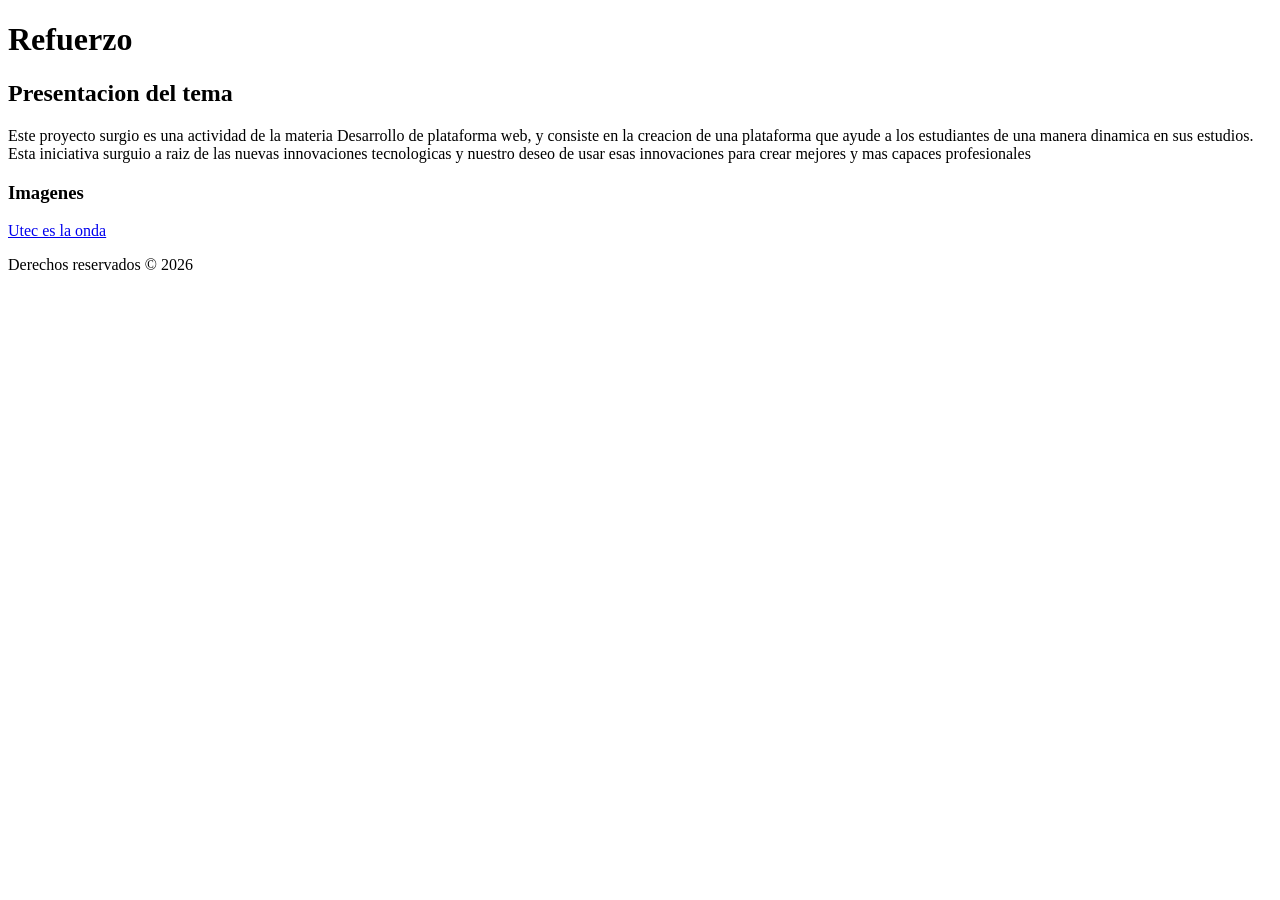
==== index.html @ e2b50bd0 "HTML based structure" ====
<!DOCTYPE html>
<html lang="es">
<head>
    
    <meta charset="UTF-8">
    
    <meta name="viewport" content="width=device-width, initial-scale=1.0">
    
    <title>Refuerzo</title>
</head>


<body>

    <header>
        <h1>Refuerzo</h1>
    </header>

    <h2>Presentacion del tema</h2>
    <p>Este proyecto surgio es una actividad de la materia Desarrollo de plataforma web, y consiste en la creacion de una plataforma que ayude a los estudiantes de una manera dinamica en sus estudios. Esta iniciativa surguio a raiz de las nuevas innovaciones tecnologicas y nuestro deseo de usar esas innovaciones para crear mejores y mas capaces profesionales</p>

    <h3>Imagenes</h3>
    <a href="https://www.utec.edu.sv/media/noticias/larges/1753397201__MG_2600.jpg">Utec es la onda</a>
   
    <footer>

        <p>Derechos reservados &copy; 2026</p>

    </footer>

</body>

</html>
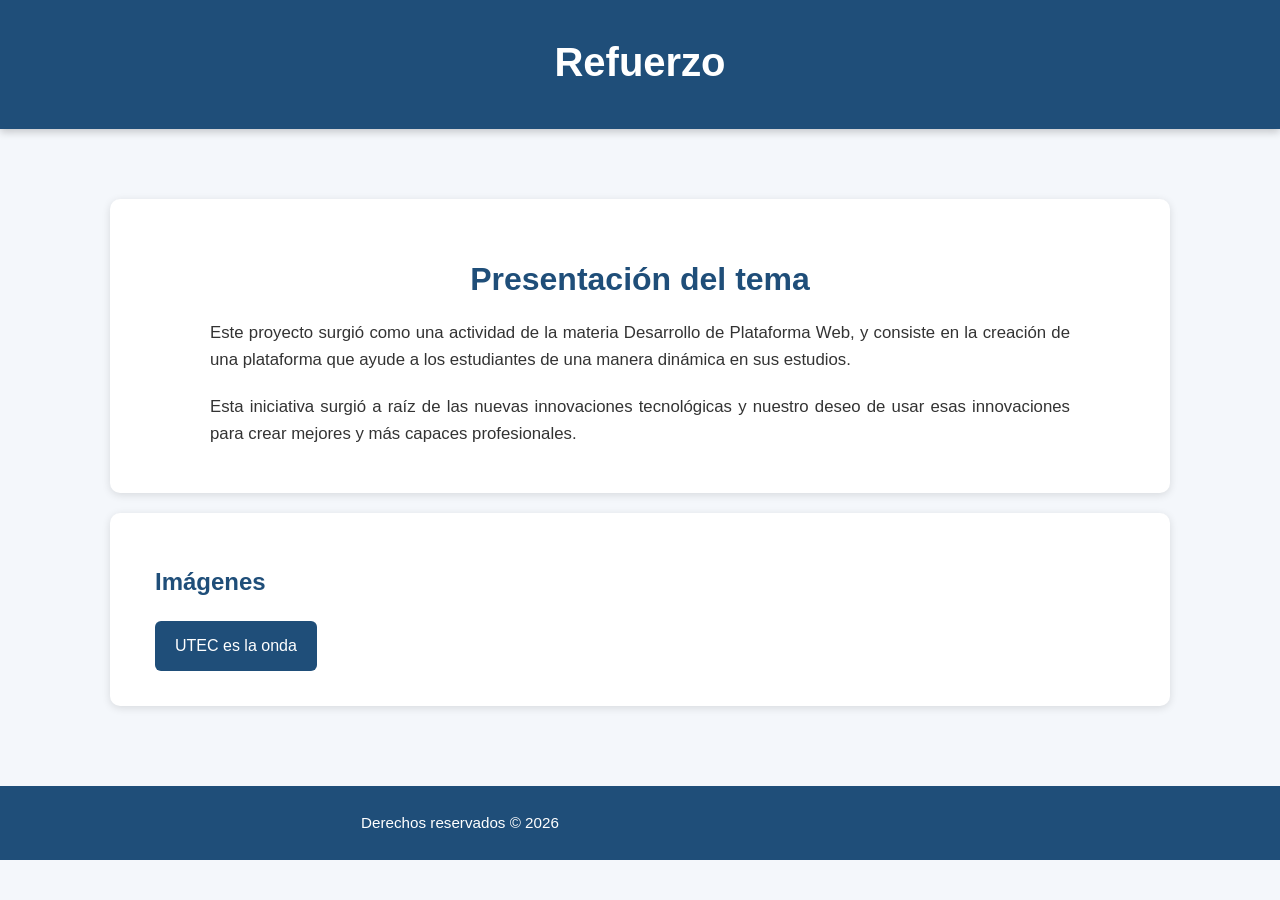
==== commit c994e30f: "Update index.html" ====
--- a/index.html
+++ b/index.html
@@ -1,14 +1,18 @@
 <!DOCTYPE html>
 <html lang="es">
+
 <head>
-    
+
     <meta charset="UTF-8">
-    
+
     <meta name="viewport" content="width=device-width, initial-scale=1.0">
-    
+
     <title>Refuerzo</title>
+
+    <!-- Enlace al archivo CSS -->
+    <link rel="stylesheet" href="css/estilos.css">
+
 </head>
-
 
 <body>
 
@@ -16,12 +20,35 @@
         <h1>Refuerzo</h1>
     </header>
 
-    <h2>Presentacion del tema</h2>
-    <p>Este proyecto surgio es una actividad de la materia Desarrollo de plataforma web, y consiste en la creacion de una plataforma que ayude a los estudiantes de una manera dinamica en sus estudios. Esta iniciativa surguio a raiz de las nuevas innovaciones tecnologicas y nuestro deseo de usar esas innovaciones para crear mejores y mas capaces profesionales</p>
+    <main>
 
-    <h3>Imagenes</h3>
-    <a href="https://www.utec.edu.sv/media/noticias/larges/1753397201__MG_2600.jpg">Utec es la onda</a>
-   
+        <section>
+            <h2>Presentación del tema</h2>
+
+            <p>
+                Este proyecto surgió como una actividad de la materia
+                Desarrollo de Plataforma Web, y consiste en la creación
+                de una plataforma que ayude a los estudiantes de una
+                manera dinámica en sus estudios.
+            </p>
+
+            <p>
+                Esta iniciativa surgió a raíz de las nuevas innovaciones
+                tecnológicas y nuestro deseo de usar esas innovaciones
+                para crear mejores y más capaces profesionales.
+            </p>
+        </section>
+
+        <section>
+            <h3>Imágenes</h3>
+
+            <a href="https://www.utec.edu.sv/media/noticias/larges/1753397201__MG_2600.jpg">
+                UTEC es la onda
+            </a>
+        </section>
+
+    </main>
+
     <footer>
 
         <p>Derechos reservados &copy; 2026</p>
--- a/css/estilos.css
+++ b/css/estilos.css
@@ -0,0 +1,349 @@
+/* ==============================
+   ESTILOS GENERALES
+   PROYECTO REFUERZO
+   ============================== */
+
+* {
+    margin: 0;
+    padding: 0;
+    box-sizing: border-box;
+}
+
+body {
+    font-family: Arial, Helvetica, sans-serif;
+    background-color: #f4f7fb;
+    color: #333;
+    line-height: 1.6;
+    min-height: 100vh;
+}
+
+/* ==============================
+   ENCABEZADO
+   ============================== */
+
+header {
+    background-color: #1f4e79;
+    color: white;
+    text-align: center;
+    padding: 30px 20px;
+    box-shadow: 0 3px 8px rgba(0, 0, 0, 0.2);
+}
+
+header h1 {
+    font-size: 2.5rem;
+    margin-bottom: 5px;
+}
+
+/* ==============================
+   TITULOS
+   ============================== */
+
+h1 {
+    color: white;
+}
+
+h2 {
+    color: #1f4e79;
+    text-align: center;
+    margin: 30px 20px 15px;
+    font-size: 2rem;
+}
+
+h3 {
+    color: #1f4e79;
+    margin: 25px 20px 10px;
+    font-size: 1.5rem;
+}
+
+/* ==============================
+   PARRAFOS
+   ============================== */
+
+p {
+    max-width: 900px;
+    margin: 0 auto 20px;
+    padding: 0 20px;
+    font-size: 1.05rem;
+    text-align: justify;
+}
+
+/* ==============================
+   ENLACES
+   ============================== */
+
+a {
+    display: inline-block;
+    background-color: #1f4e79;
+    color: white;
+    text-decoration: none;
+    padding: 12px 20px;
+    margin: 10px 20px;
+    border-radius: 6px;
+    transition: 0.3s;
+}
+
+a:hover {
+    background-color: #163a5c;
+    transform: translateY(-2px);
+}
+
+/* ==============================
+   BARRA DE NAVEGACION
+   ============================== */
+
+nav {
+    background-color: #163a5c;
+    padding: 10px;
+    text-align: center;
+}
+
+nav ul {
+    list-style: none;
+    display: flex;
+    justify-content: center;
+    flex-wrap: wrap;
+    gap: 10px;
+}
+
+nav li {
+    display: inline-block;
+}
+
+nav a {
+    margin: 0;
+    padding: 10px 18px;
+    background-color: transparent;
+    color: white;
+    border-radius: 5px;
+}
+
+nav a:hover {
+    background-color: #1f4e79;
+}
+
+/* ==============================
+   CONTENIDO
+   ============================== */
+
+main {
+    max-width: 1100px;
+    margin: 30px auto;
+    padding: 20px;
+}
+
+section {
+    background-color: white;
+    margin: 20px 0;
+    padding: 25px;
+    border-radius: 10px;
+    box-shadow: 0 2px 8px rgba(0, 0, 0, 0.12);
+}
+
+/* ==============================
+   LISTAS
+   ============================== */
+
+ul,
+ol {
+    max-width: 900px;
+    margin: 15px auto;
+    padding-left: 45px;
+}
+
+li {
+    margin-bottom: 8px;
+}
+
+/* ==============================
+   IMAGENES
+   ============================== */
+
+img {
+    max-width: 100%;
+    height: auto;
+    display: block;
+    margin: 20px auto;
+    border-radius: 10px;
+    box-shadow: 0 3px 8px rgba(0, 0, 0, 0.2);
+}
+
+/* ==============================
+   TABLAS
+   ============================== */
+
+table {
+    width: 90%;
+    max-width: 1000px;
+    margin: 25px auto;
+    border-collapse: collapse;
+    background-color: white;
+    box-shadow: 0 2px 8px rgba(0, 0, 0, 0.12);
+}
+
+th,
+td {
+    border: 1px solid #ccc;
+    padding: 12px;
+    text-align: center;
+}
+
+th {
+    background-color: #1f4e79;
+    color: white;
+}
+
+tr:nth-child(even) {
+    background-color: #f2f2f2;
+}
+
+/* ==============================
+   BOTONES
+   ============================== */
+
+button {
+    background-color: #1f4e79;
+    color: white;
+    border: none;
+    padding: 12px 20px;
+    border-radius: 6px;
+    cursor: pointer;
+    font-size: 1rem;
+    transition: 0.3s;
+}
+
+button:hover {
+    background-color: #163a5c;
+    transform: translateY(-2px);
+}
+
+/* ==============================
+   FORMULARIOS
+   ============================== */
+
+form {
+    max-width: 700px;
+    margin: 20px auto;
+    background-color: white;
+    padding: 25px;
+    border-radius: 10px;
+    box-shadow: 0 2px 8px rgba(0, 0, 0, 0.12);
+}
+
+label {
+    display: block;
+    margin-bottom: 6px;
+    font-weight: bold;
+}
+
+input,
+textarea,
+select {
+    width: 100%;
+    padding: 10px;
+    margin-bottom: 15px;
+    border: 1px solid #bbb;
+    border-radius: 5px;
+    font-size: 1rem;
+}
+
+textarea {
+    min-height: 120px;
+    resize: vertical;
+}
+
+/* ==============================
+   PIE DE PAGINA
+   ============================== */
+
+footer {
+    background-color: #1f4e79;
+    color: white;
+    text-align: center;
+    padding: 25px 10px;
+    margin-top: 40px;
+}
+
+footer p {
+    margin: 0;
+    padding: 0;
+    text-align: center;
+    font-size: 0.95rem;
+}
+
+/* ==============================
+   DISEÑO RESPONSIVO
+   ============================== */
+
+@media (max-width: 768px) {
+
+    header h1 {
+        font-size: 2rem;
+    }
+
+    h2 {
+        font-size: 1.6rem;
+    }
+
+    h3 {
+        font-size: 1.3rem;
+    }
+
+    p {
+        font-size: 1rem;
+        text-align: left;
+    }
+
+    nav ul {
+        flex-direction: column;
+        align-items: center;
+    }
+
+    nav a {
+        width: 200px;
+        text-align: center;
+    }
+
+    main {
+        padding: 10px;
+    }
+
+    section {
+        padding: 18px;
+    }
+
+    table {
+        width: 100%;
+        font-size: 0.9rem;
+    }
+}
+
+/* ==============================
+   PANTALLAS PEQUEÑAS
+   ============================== */
+
+@media (max-width: 480px) {
+
+    header {
+        padding: 20px 10px;
+    }
+
+    header h1 {
+        font-size: 1.7rem;
+    }
+
+    h2 {
+        font-size: 1.4rem;
+    }
+
+    h3 {
+        font-size: 1.2rem;
+    }
+
+    p {
+        padding: 0 10px;
+    }
+
+    a {
+        margin: 10px;
+    }
+}
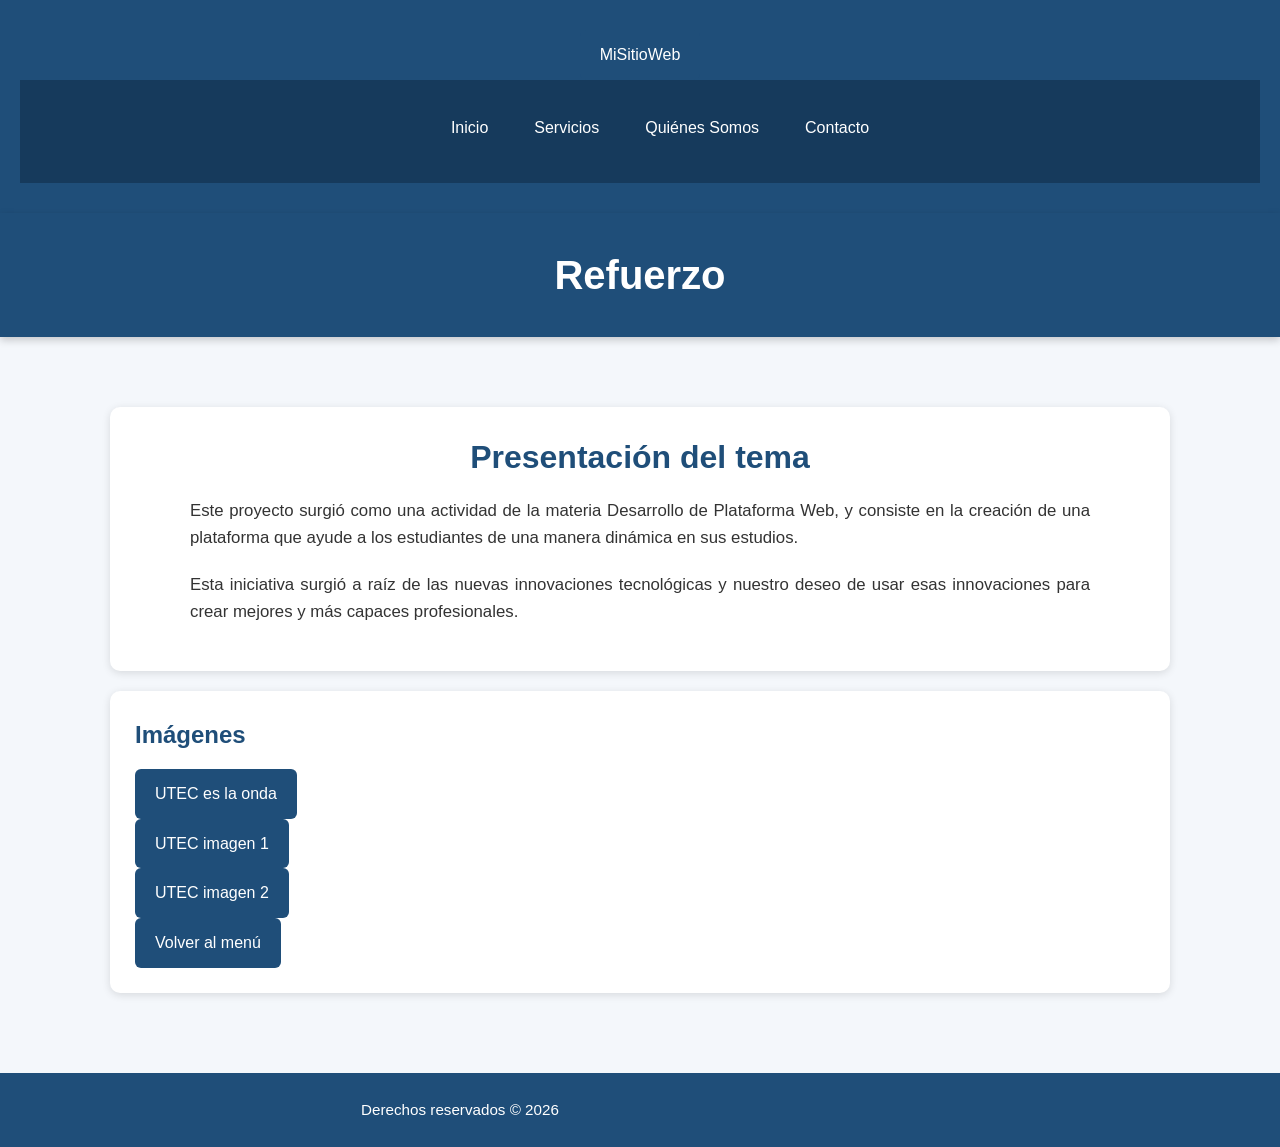
==== commit 48b92dd8: "Add navigation header to index.html" ====
--- a/index.html
+++ b/index.html
@@ -15,6 +15,21 @@
 </head>
 
 <body>
+
+    <!-- Barra de Navegación -->
+    <header class="header-navbar" id="inicio">
+        <div class="logo">
+            <a href="index.html">MiSitioWeb</a>
+        </div>
+        <nav>
+            <ul class="nav-links">
+                <li><a href="index.html">Inicio</a></li>
+                <li><a href="servicios.html">Servicios</a></li>
+                <li><a href="quienes_somos.html" class="active">Quiénes Somos</a></li>
+                <li><a href="contacto.html">Contacto</a></li>
+            </ul>
+        </nav>
+    </header>
 
     <header>
         <h1>Refuerzo</h1>
@@ -45,6 +60,15 @@
             <a href="https://www.utec.edu.sv/media/noticias/larges/1753397201__MG_2600.jpg">
                 UTEC es la onda
             </a>
+
+            <br>
+            <a href="https://cdn-pro.elsalvador.com/wp-content/uploads/2024/01/UTEC-WEB.jpg">UTEC imagen 1</a>
+
+            <br>
+            <a href="https://cdn-pro.elsalvador.com/wp-content/uploads/2025/06/UTEC-46-ANIVERSARIO-2-768x432.jpg">UTEC imagen 2</a>
+
+            <br>
+            <a href="#inicio">Volver al menú</a>
         </section>
 
     </main>
--- a/css/estilos.css
+++ b/css/estilos.css
@@ -1,7 +1,9 @@
-/* ==============================
-   ESTILOS GENERALES
+/* =========================================
    PROYECTO REFUERZO
-   ============================== */
+   ESTILOS CSS
+   ========================================= */
+
+/* Configuración general */
 
 * {
     margin: 0;
@@ -12,14 +14,15 @@
 body {
     font-family: Arial, Helvetica, sans-serif;
     background-color: #f4f7fb;
-    color: #333;
+    color: #333333;
     line-height: 1.6;
     min-height: 100vh;
 }
 
-/* ==============================
+
+/* =========================================
    ENCABEZADO
-   ============================== */
+   ========================================= */
 
 header {
     background-color: #1f4e79;
@@ -31,45 +34,61 @@
 
 header h1 {
     font-size: 2.5rem;
-    margin-bottom: 5px;
-}
-
-/* ==============================
+}
+
+
+/* =========================================
+   CONTENIDO PRINCIPAL
+   ========================================= */
+
+main {
+    max-width: 1100px;
+    margin: 30px auto;
+    padding: 20px;
+}
+
+section {
+    background-color: white;
+    margin: 20px 0;
+    padding: 25px;
+    border-radius: 10px;
+    box-shadow: 0 2px 8px rgba(0, 0, 0, 0.12);
+}
+
+
+/* =========================================
    TITULOS
-   ============================== */
-
-h1 {
-    color: white;
-}
+   ========================================= */
 
 h2 {
     color: #1f4e79;
     text-align: center;
-    margin: 30px 20px 15px;
+    margin-bottom: 15px;
     font-size: 2rem;
 }
 
 h3 {
     color: #1f4e79;
-    margin: 25px 20px 10px;
+    margin-bottom: 15px;
     font-size: 1.5rem;
 }
 
-/* ==============================
+
+/* =========================================
    PARRAFOS
-   ============================== */
+   ========================================= */
 
 p {
     max-width: 900px;
     margin: 0 auto 20px;
-    padding: 0 20px;
     font-size: 1.05rem;
     text-align: justify;
 }
 
-/* ==============================
+
+/* =========================================
    ENLACES
-   ============================== */
+   ========================================= */
 
 a {
     display: inline-block;
@@ -77,7 +96,6 @@
     color: white;
     text-decoration: none;
     padding: 12px 20px;
-    margin: 10px 20px;
     border-radius: 6px;
     transition: 0.3s;
 }
@@ -87,9 +105,10 @@
     transform: translateY(-2px);
 }
 
-/* ==============================
+
+/* =========================================
    BARRA DE NAVEGACION
-   ============================== */
+   ========================================= */
 
 nav {
     background-color: #163a5c;
@@ -114,49 +133,32 @@
     padding: 10px 18px;
     background-color: transparent;
     color: white;
-    border-radius: 5px;
 }
 
 nav a:hover {
     background-color: #1f4e79;
 }
 
-/* ==============================
-   CONTENIDO
-   ============================== */
-
-main {
-    max-width: 1100px;
-    margin: 30px auto;
-    padding: 20px;
-}
-
-section {
-    background-color: white;
-    margin: 20px 0;
-    padding: 25px;
-    border-radius: 10px;
-    box-shadow: 0 2px 8px rgba(0, 0, 0, 0.12);
-}
-
-/* ==============================
+
+/* =========================================
    LISTAS
-   ============================== */
+   ========================================= */
 
 ul,
 ol {
     max-width: 900px;
     margin: 15px auto;
-    padding-left: 45px;
+    padding-left: 40px;
 }
 
 li {
     margin-bottom: 8px;
 }
 
-/* ==============================
+
+/* =========================================
    IMAGENES
-   ============================== */
+   ========================================= */
 
 img {
     max-width: 100%;
@@ -167,9 +169,10 @@
     box-shadow: 0 3px 8px rgba(0, 0, 0, 0.2);
 }
 
-/* ==============================
+
+/* =========================================
    TABLAS
-   ============================== */
+   ========================================= */
 
 table {
     width: 90%;
@@ -182,7 +185,7 @@
 
 th,
 td {
-    border: 1px solid #ccc;
+    border: 1px solid #cccccc;
     padding: 12px;
     text-align: center;
 }
@@ -196,9 +199,10 @@
     background-color: #f2f2f2;
 }
 
-/* ==============================
+
+/* =========================================
    BOTONES
-   ============================== */
+   ========================================= */
 
 button {
     background-color: #1f4e79;
@@ -216,9 +220,10 @@
     transform: translateY(-2px);
 }
 
-/* ==============================
+
+/* =========================================
    FORMULARIOS
-   ============================== */
+   ========================================= */
 
 form {
     max-width: 700px;
@@ -241,7 +246,7 @@
     width: 100%;
     padding: 10px;
     margin-bottom: 15px;
-    border: 1px solid #bbb;
+    border: 1px solid #bbbbbb;
     border-radius: 5px;
     font-size: 1rem;
 }
@@ -251,9 +256,10 @@
     resize: vertical;
 }
 
-/* ==============================
+
+/* =========================================
    PIE DE PAGINA
-   ============================== */
+   ========================================= */
 
 footer {
     background-color: #1f4e79;
@@ -270,9 +276,10 @@
     font-size: 0.95rem;
 }
 
-/* ==============================
+
+/* =========================================
    DISEÑO RESPONSIVO
-   ============================== */
+   ========================================= */
 
 @media (max-width: 768px) {
 
@@ -317,9 +324,10 @@
     }
 }
 
-/* ==============================
+
+/* =========================================
    PANTALLAS PEQUEÑAS
-   ============================== */
+   ========================================= */
 
 @media (max-width: 480px) {
 
